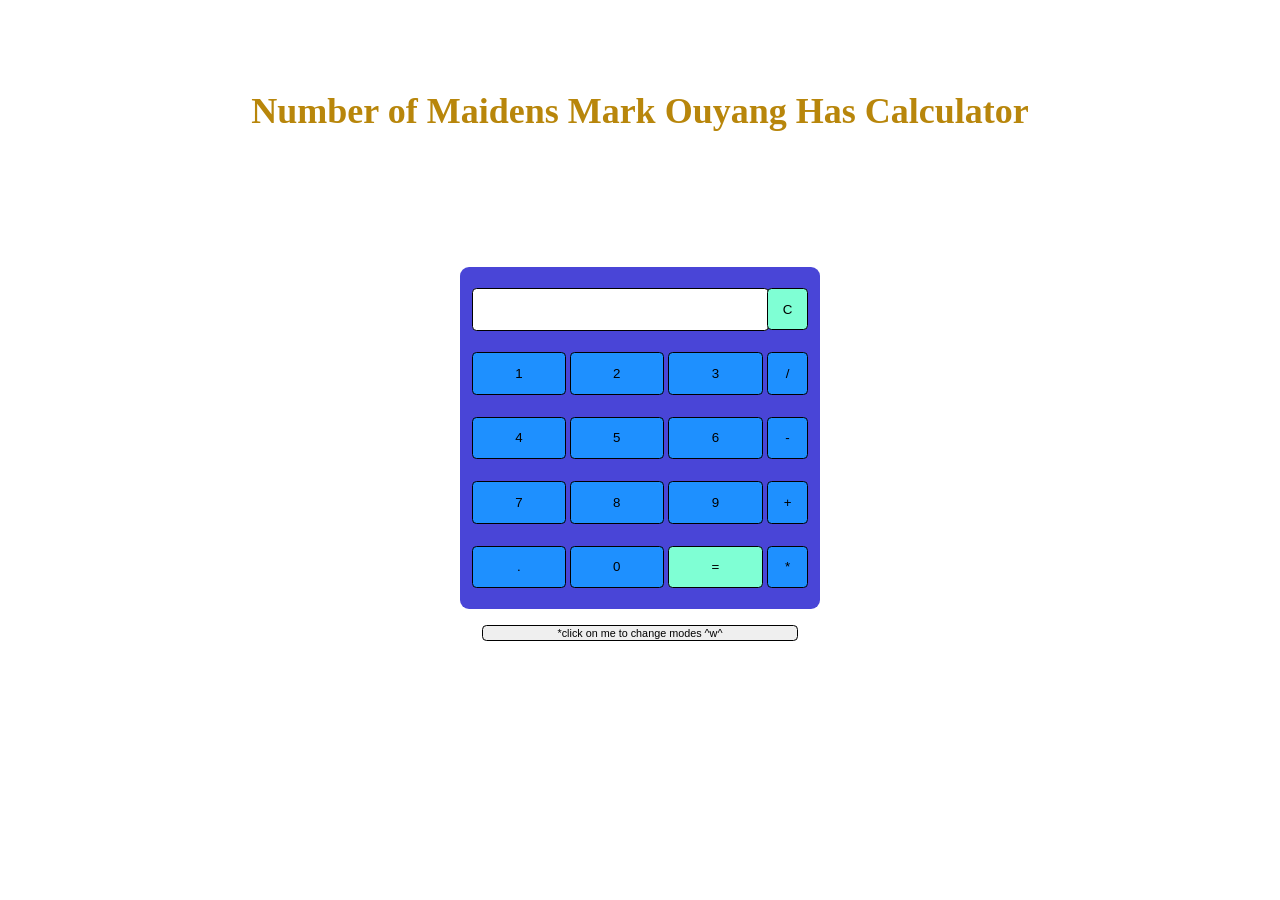
==== index.html @ 442786c4 "The FILERS" ====
<!DOCTYPE html>
<html lang="en">
<head>
    <meta charset="UTF-8">
    <meta http-equiv="X-UA-Compatible" content="IE=edge">
    <meta name="viewport" content="width=device-width, initial-scale=1.0">
    <title>Maiden Calculator</title>
    <link rel="stylesheet" href="styles.css">
</head>


<head>
<body>

<h1 id = "topText" class="title"> Number of Maidens Mark Ouyang Has Calculator </h1>

<table class="calculator">
    <tr>
        <td colspan="3">
            <input id = "result" class="display-box" type="text" disabled>
        </td>
        <td>
            <input id = "btn" onclick="clearScreen()" class="button" value="C" type="button" >
        </td>
    </tr>

    <tr>
        <td> <input value="1" onclick="display('1')" class="button" type="button"></td>
        <td> <input value="2" onclick="display('2')"class="button" type="button"></td>
        <td> <input value="3" onclick="display('3')"class="button" type="button"></td>
        <td> <input value="/" onclick="display('/')"class="button" type="button"></td>
    </tr>

    <tr>
        <td> <input value="4" onclick="display('4')"class="button" type="button"></td>
        <td> <input value="5" onclick="display('5')"class="button" type="button"></td>
        <td> <input value="6" onclick="display('6')"class="button" type="button"></td>
        <td> <input value="-" onclick="display('-')"class="button" type="button"></td>
    </tr>

    <tr>    
        <td> <input value="7" onclick="display('7')"class="button" type="button"></td>
        <td> <input value="8" onclick="display('8')"class="button" type="button"></td>
        <td> <input value="9" onclick="display('9')"class="button" type="button"></td>
        <td> <input value="+" onclick="display('+')"class="button" type="button"></td>
    </tr>

    <tr>
        <td> <input value="." onclick="display('.')"class="button" type="button"></td>
        <td> <input value="0" onclick="display('0')"class="button" type="button"></td>
        <td> <input id = "btn" value="=" onclick="calculate()" class="button" type="button"></td>
        <td> <input value="*" onclick="display('*')"class="button" type="button" ></td>
    </tr>

</table>

<p> <input value = "*click on me to change modes ^w^" onclick="changeMode()"class = "funnyButton" type="button"></p>

<script type="text/javascript" src="script.js"></script>

</body>
</html>
---- styles.css ----
.title {
    font-family: 'Comic-Sans', cursive;
    font-size: 4vh;
    color: darkgoldenrod;
    display: flex;
    justify-content: center;
    margin-top: 10vh;
}

.calculator {
    background-color: rgb(73,69,215);
    font-family: 'Open Sans', sans-serif;
    width: 40vh;
    height: 38vh;
    margin: auto;
    margin-top: 15vh;
    padding: 1vh;
    border-radius: 1vh;
}

.display-box {
    font-family:'Lucida Sans', 'Lucida Sans Regular', 'Lucida Grande', 'Lucida Sans Unicode', Geneva, Verdana, sans-serif;
    background-color: white;
    color: black;
    border-radius: 0.5vh;
    width: 100%;
    height: 65%;
    border: solid black 0.05vh;
}

.funnyButton {
    display: flex;
    justify-content: center;
    font-size: 1.2vh;
    width: 25%;
    height: 100%;
    border-radius: 0.5vh;
    border: solid black 0.05vh;
    margin:auto

}

#btn {
    background-color: aquamarine;
}

#special {
    width: 50%;
}

.button {
    font-family: 'Trebuchet MS', 'Lucida Sans Unicode', 'Lucida Grande', 'Lucida Sans', Arial, sans-serif;
    background-color: dodgerblue;
    color: black;
    width: 100%;
    height: 70%;
    border-radius: 0.5vh;
    border: solid black 0.05vh;
    outline: none;
}

.button:hover {
    background: grey;
}

.button:active{
    background:lightgray;
}
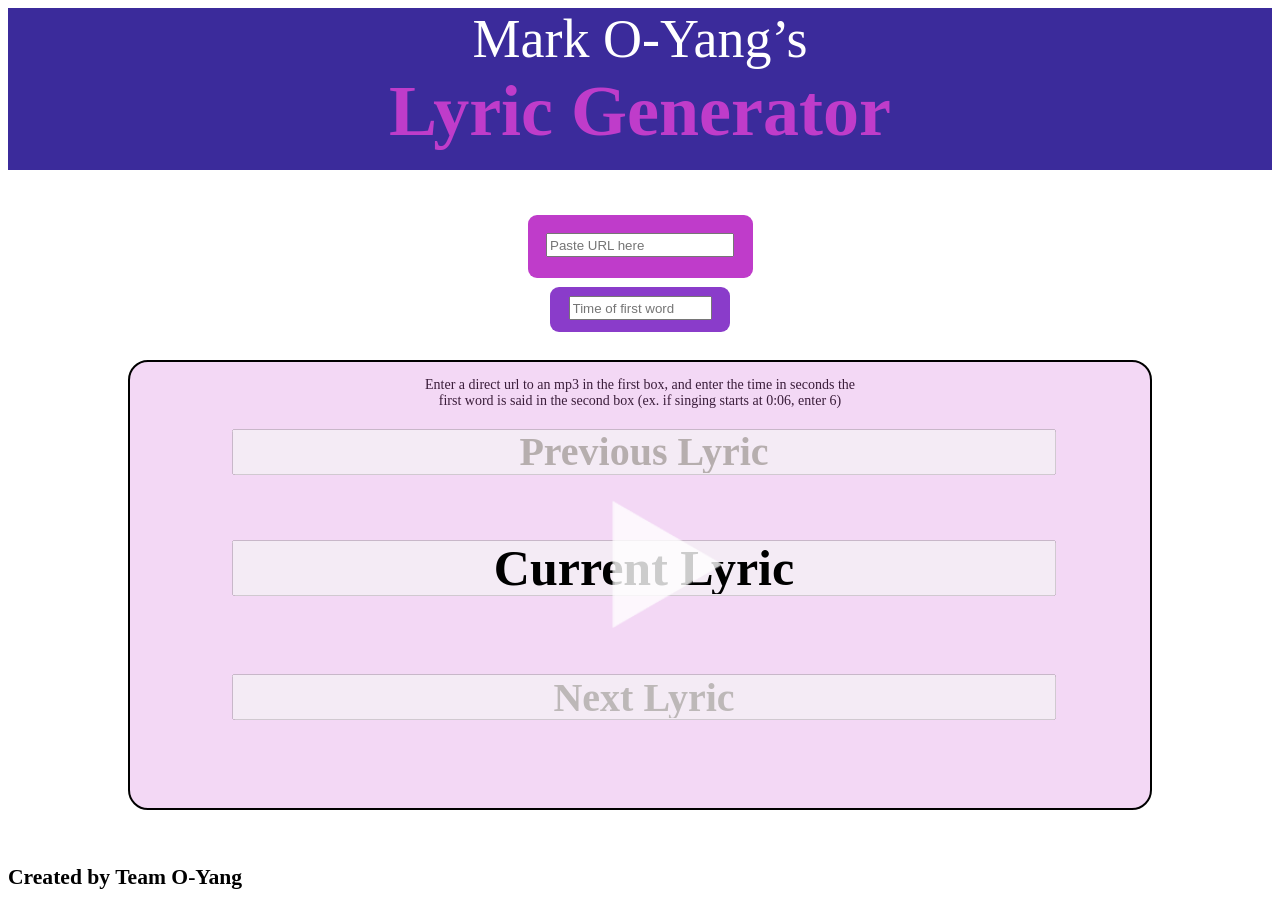
==== commit 83cc748e: "FINALEPART2" ====
--- a/index.html
+++ b/index.html
@@ -1,62 +1,46 @@
 <!DOCTYPE html>
 <html lang="en">
+
 <head>
     <meta charset="UTF-8">
     <meta http-equiv="X-UA-Compatible" content="IE=edge">
     <meta name="viewport" content="width=device-width, initial-scale=1.0">
-    <title>Maiden Calculator</title>
-    <link rel="stylesheet" href="styles.css">
+    <title>Team O-Yang's Lyric Generator</title>
+    <link href="./markokaroake.css" rel="stylesheet" />
 </head>
 
+<body>
+    <div>
+        <table class="frame">
+            <tr><div class="title">
+                <span class="titleText1">Mark O-Yang’s</span>
+                <span class="titleText2">Lyric Generator</span>
+            </div></tr>
+            <tr>
+                <div id="fileSelect">
+                    <input id="url-button" placeholder="Paste URL here" type="text">
+                </div>
+                <div id="offsetSelect">
+                    <input id="offset" placeholder="Time of first word" type="number">
+                </div>
+            </tr>
+            <tr><div class="home-lyrics">
+                <div id="cover"></div>   
+                <input id="top-text" value = "Previous Lyric" type="text" disabled>
+                <input id="display" value = "Current Lyric" type="text" disabled>
+                <input id="bottom-text" value = "Next Lyric" type="text" disabled>
 
-<head>
-<body>
+                <input type="image" src="playButton.png" id="play-button" onclick="playButton()">
+                <input type="image" src="loading.png" id="loading-button" hidden disabled>
+                <!--<input type="image" src="pauseButton.png" id="pause-button" onclick=""/>-->
+            </div></tr>
+            <p id="credits">Created by Team O-Yang</p>
+        </table>
+    </div>
+    <span id="description">Enter a direct url to an mp3 in the first box, and enter the time in seconds the first word is said in the second box (ex. if singing starts at 0:06, enter 6)</span>
 
-<h1 id = "topText" class="title"> Number of Maidens Mark Ouyang Has Calculator </h1>
-
-<table class="calculator">
-    <tr>
-        <td colspan="3">
-            <input id = "result" class="display-box" type="text" disabled>
-        </td>
-        <td>
-            <input id = "btn" onclick="clearScreen()" class="button" value="C" type="button" >
-        </td>
-    </tr>
-
-    <tr>
-        <td> <input value="1" onclick="display('1')" class="button" type="button"></td>
-        <td> <input value="2" onclick="display('2')"class="button" type="button"></td>
-        <td> <input value="3" onclick="display('3')"class="button" type="button"></td>
-        <td> <input value="/" onclick="display('/')"class="button" type="button"></td>
-    </tr>
-
-    <tr>
-        <td> <input value="4" onclick="display('4')"class="button" type="button"></td>
-        <td> <input value="5" onclick="display('5')"class="button" type="button"></td>
-        <td> <input value="6" onclick="display('6')"class="button" type="button"></td>
-        <td> <input value="-" onclick="display('-')"class="button" type="button"></td>
-    </tr>
-
-    <tr>    
-        <td> <input value="7" onclick="display('7')"class="button" type="button"></td>
-        <td> <input value="8" onclick="display('8')"class="button" type="button"></td>
-        <td> <input value="9" onclick="display('9')"class="button" type="button"></td>
-        <td> <input value="+" onclick="display('+')"class="button" type="button"></td>
-    </tr>
-
-    <tr>
-        <td> <input value="." onclick="display('.')"class="button" type="button"></td>
-        <td> <input value="0" onclick="display('0')"class="button" type="button"></td>
-        <td> <input id = "btn" value="=" onclick="calculate()" class="button" type="button"></td>
-        <td> <input value="*" onclick="display('*')"class="button" type="button" ></td>
-    </tr>
-
-</table>
-
-<p> <input value = "*click on me to change modes ^w^" onclick="changeMode()"class = "funnyButton" type="button"></p>
-
-<script type="text/javascript" src="script.js"></script>
+<script type="text/javascript" src = "script.js"></script>
 
 </body>
-</html> +</html>
+
--- a/markokaroake.css
+++ b/markokaroake.css
@@ -0,0 +1,258 @@
+.home-container {
+    width: auto;
+    display: flex;
+    justify-content: center;
+  }
+  .frame {
+    width: auto;
+    height: auto;
+    display: flex;
+    justify-content: center;
+    background-color: rgba(255, 255, 255, 1);
+  }
+
+  .title {
+    width: 100%;
+    height: 18vh; 
+
+    background-color: rgba(59, 43, 155, 1);
+  }
+ 
+
+  .titleText1 {
+    color: rgba(255, 255, 255, 1);
+    display:flex;
+    justify-content: center;
+    font-size: 6vh;
+    font-style: Regular;
+    text-align: center;
+    font-family: Kameron;
+    font-weight: 400;
+    line-height: normal;
+    font-stretch: normal;
+  }
+  
+  .titleText2{
+    color: rgba(191, 60, 202, 1);
+    display:flex;
+    justify-content: center;
+    font-size: 8vh;
+    align-self: center;
+    font-style: Bold;
+    text-align: left;
+    font-family: Kameron;
+    font-weight: 700;
+    line-height: normal;
+    font-stretch: normal;
+  }
+
+  #description {
+    top: 50vh;
+    left: 25%;
+    width: 50vh;
+    height: 7vh;
+    color: rgb(24, 21, 21);
+    display: flex;
+    justify-content: center;
+    margin: auto;
+    margin-top:5vh;
+    font-size: 14px;
+    box-sizing: border-box;
+    text-align: center;
+    align-items: flex-start;
+    font-family: Kameron;
+    font-weight: 400;
+    border-radius: 9px;
+  }
+  
+  #fileSelect {
+    top: 50vh;
+    left: 50%;
+    width: 25vh;
+    height: 7vh;
+    color: rgba(255, 255, 255, 1);
+    display: flex;
+    justify-content: center;
+    margin: auto;
+    margin-top:5vh;
+    font-size: 2vh;
+    box-sizing: border-box;
+    text-align: center;
+    align-items: flex-start;
+    font-family: Kameron;
+    font-weight: 400;
+    border-radius: 9px;
+    background-color: rgba(191, 60, 202, 1);
+    
+  }
+
+  #offsetSelect {
+    top: 50vh;
+    left: 50%;
+    width: 20vh;
+    height: 5vh;
+    color: rgba(255, 255, 255, 1);
+    display: flex;
+    justify-content: center;
+    margin: auto;
+    margin-top:1vh;
+    font-size: 2vh;
+    box-sizing: border-box;
+    text-align: center;
+    align-items: flex-start;
+    font-family: Kameron;
+    font-weight: 400;
+    border-radius: 9px;
+    background-color: rgb(138, 60, 202);
+  }
+
+  #offset {
+    width: 15vh;
+    height: 2vh;
+    display: flex;
+    justify-content: center;
+    margin: auto;
+    margin-top:1vh;
+  }
+
+  #url-button {
+    width: 20vh;
+    height: 2vh;
+    display: flex;
+    justify-content: center;
+    margin: auto;
+    margin-top:2vh;
+  }
+
+
+  .home-lyrics {
+    top: 40%;
+    left: 10%;
+    width: 80%;
+    height: 50%;
+    display: flex;
+    overflow: hidden;
+    box-sizing: border-box;
+    align-items: flex-start;
+    flex-shrink: 0;
+    border-color: rgba(0, 0, 0, 1);
+    border-style: solid;
+    border-width: 2px;
+    margin-right: 0;
+    border-radius: 20px;
+    margin-bottom: 0;
+    background-color: rgba(192, 61, 203, 0.2);
+    position: absolute;
+  }
+
+  #cover {
+    width:100%;
+    height:100%;
+    opacity: 0%;
+    background-color: rgb(162, 64, 165);
+    z-index: 1;
+  }
+
+  /* lyric formatting */
+  #top-text {
+    top: 15%;
+    left: 10%;
+    color: rgba(182, 174, 174, 1);
+    width: 80%;
+    height: 40px;
+    position: absolute;
+    font-size: 40px;
+    align-self: center;
+    font-style: Bold;
+    text-align: center;
+    font-family: Open Sans;
+    font-weight: 700;
+    line-height: normal;
+    font-stretch: normal;
+  }
+
+  #bottom-text {
+    top: 70%;
+    left: 10%;
+    color: rgba(189, 184, 184, 1);
+    width: 80%;
+    height: 40px;
+    position: absolute;
+    font-size: 40px;
+    align-self: center;
+    font-style: Bold;
+    text-align: center;
+    font-family: Open Sans;
+    font-weight: 700;
+    line-height: normal;
+    font-stretch: normal;
+  }
+  #display{
+    top: 40%;
+    height: 50px;
+    left: 10%;
+    color: rgba(0, 0, 0, 1);
+    width: 80%;
+    position: absolute;
+    font-size: 50px;
+    align-self: center;
+    font-style: Bold;
+    text-align: center;
+    font-family: Open Sans;
+    font-weight: 700;
+    line-height: normal;
+    font-stretch: normal;
+  }
+  
+
+  #play-button {
+    top: 27%;
+    left: 44%;
+    width: 18vh;
+    height: 18vh;
+    opacity: 0.8;
+    position: absolute;
+    box-sizing: border-box;
+    z-index: 2;
+  }
+
+  #play-button:hover {
+    opacity:1;
+  }
+
+  #pauseButton {
+    top: 27%;
+    left: 44%;
+    width: 18vh;
+    height: 18vh;
+    opacity: 0.8;
+    position: absolute;
+    box-sizing: border-box;
+    z-index: 2;
+  }
+  #loading-button {
+    top: 27%;
+    left: 44%;
+    width: 18vh;
+    height: 18vh;
+    opacity: 0.8;
+    position: absolute;
+    box-sizing: border-box;
+    z-index: 2;
+  }
+
+
+  #credits {
+    bottom: 10px;
+    margin:auto;
+    color: rgba(0, 0, 0, 1);
+    font-size: 2.4vh;
+    font-style: Bold;
+    text-align: left;
+    font-family: Kameron;
+    font-weight: 700;
+    line-height: normal;
+    font-stretch: normal;
+    position: absolute;
+  }
+  
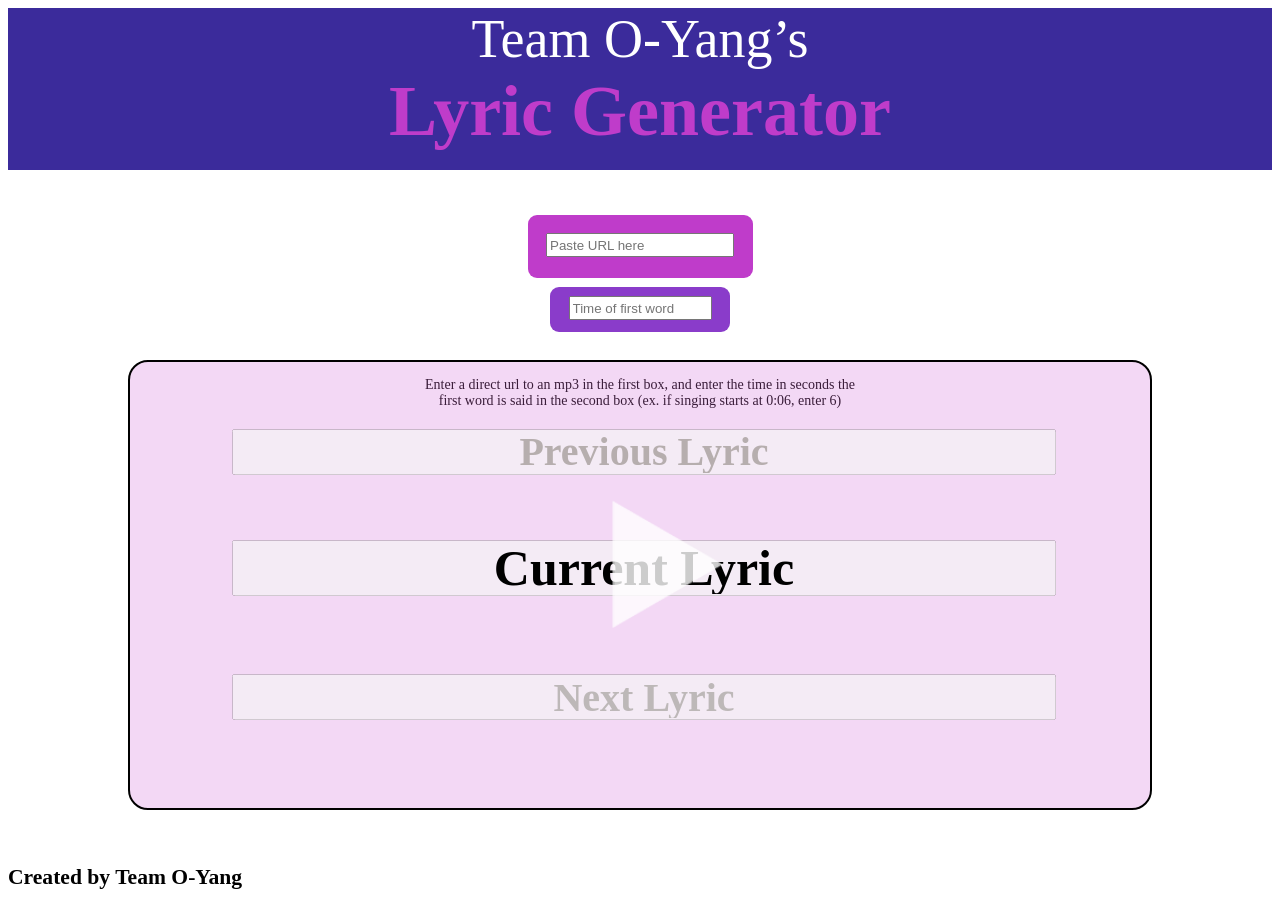
==== commit c9631f69: "MarkOChange Oyeah" ====
--- a/index.html
+++ b/index.html
@@ -13,7 +13,7 @@
     <div>
         <table class="frame">
             <tr><div class="title">
-                <span class="titleText1">Mark O-Yang’s</span>
+                <span class="titleText1">Team O-Yang’s</span>
                 <span class="titleText2">Lyric Generator</span>
             </div></tr>
             <tr>
